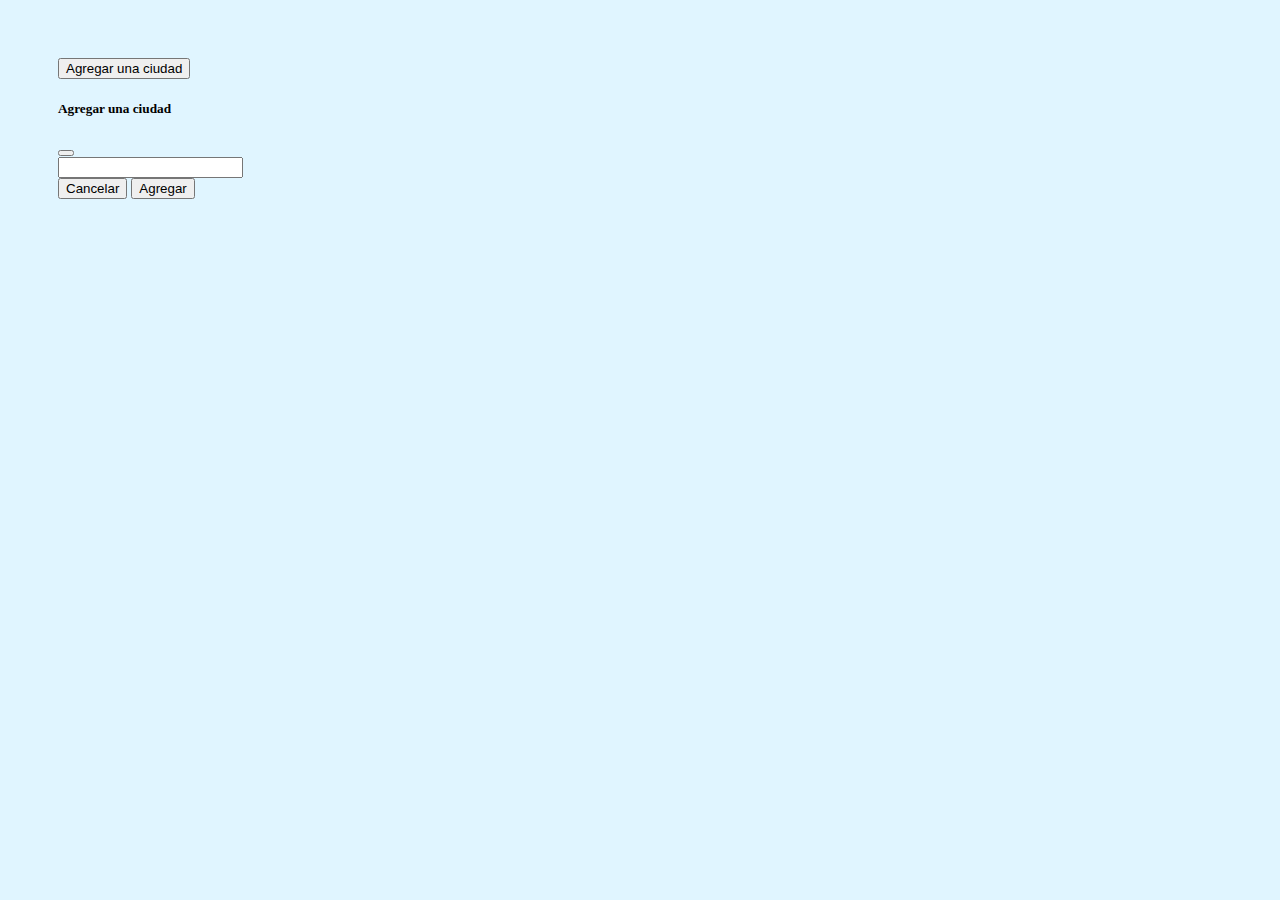
==== TPO/clima.html @ bcc53ed0 "first commit" ====
<!DOCTYPE html>
<html lang="en">

<head>
    <meta charset="UTF-8">
    <meta name="viewport" content="width=device-width, initial-scale=1.0">
    <title>Document</title>

    <link href="https://cdn.jsdelivr.net/npm/bootstrap@5.0.0-beta1/dist/css/bootstrap.min.css" rel="stylesheet"
        integrity="sha384-giJF6kkoqNQ00vy+HMDP7azOuL0xtbfIcaT9wjKHr8RbDVddVHyTfAAsrekwKmP1" crossorigin="anonymous">
    
        <link rel="stylesheet" href="https://cdnjs.cloudflare.com/ajax/libs/font-awesome/5.15.2/css/all.min.css"
        integrity="sha512-HK5fgLBL+xu6dm/Ii3z4xhlSUyZgTT9tuc/hSrtw6uzJOvgRr2a9jyxxT1ely+B+xFAmJKVSTbpM/CuL7qxO8w=="
        crossorigin="anonymous" />

    <link rel="stylesheet" href="css/clima.css">



</head>

<body>

    <div class="weather-container d-flex flex-column justify-content-center align-items-center">
        <button class="btn btn-outline-primary" data-bs-toggle="modal" data-bs-target="#addCityModal">Agregar una
            ciudad</button>

        <div class="weather-locations d-flex">

        </div>
    </div>



    <!-- Modal -->
    <div class="modal fade" id="addCityModal" tabindex="-1" aria-labelledby="addCityModalLabel" aria-hidden="true">
        <div class="modal-dialog">
            <div class="modal-content">
                <div class="modal-header">
                    <h5 class="modal-title" id="addCityModalLabel">Agregar una ciudad</h5>
                    <button type="button" class="btn-close" data-bs-dismiss="modal" aria-label="Close"></button>
                </div>
                <div class="modal-body">
                    <input id="cityName" type="text" class="form-control">
                </div>
                <div class="modal-footer">
                    <button type="button" class="btn btn-secondary" data-bs-dismiss="modal">Cancelar</button>
                    <button id="saveCity" type="button" class="btn btn-primary">Agregar</button>
                </div>
            </div>
        </div>
    </div>

    <script src="https://cdn.jsdelivr.net/npm/bootstrap@5.0.0-beta1/dist/js/bootstrap.min.js"
        integrity="sha384-pQQkAEnwaBkjpqZ8RU1fF1AKtTcHJwFl3pblpTlHXybJjHpMYo79HY3hIi4NKxyj"
        crossorigin="anonymous"></script>

    <script src="js/clima.js"></script>

</body>

</html>
---- TPO/css/clima.css ----
body {
    background: #e0f5ff;
    padding: 50px;
}
.city-el {
    position: relative;
    padding: 25px;
}
.city-el:hover .city-close {
    opacity: 1;
}
.city-close {
    position: absolute;
    color: red;
    top: 10px;
    right: 10px;
    opacity: 0;
    cursor: pointer;
}

.city-temp {
    font-size: 32px;
}

.city-name {
    font-size: 18px;
}
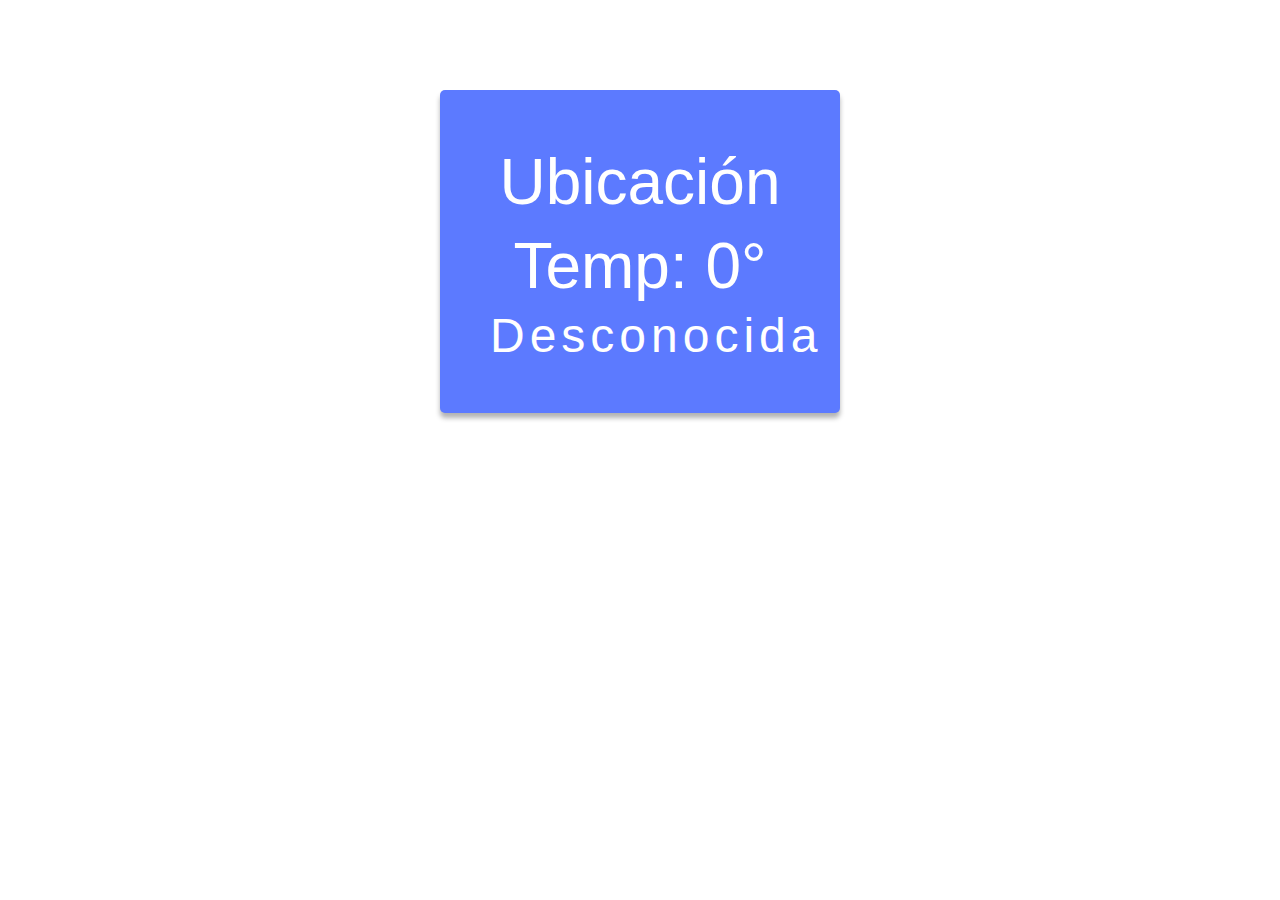
==== commit 4c3e5cb7: "first commit" ====
--- a/TPO/clima.html
+++ b/TPO/clima.html
@@ -4,58 +4,24 @@
 <head>
     <meta charset="UTF-8">
     <meta name="viewport" content="width=device-width, initial-scale=1.0">
-    <title>Document</title>
-
-    <link href="https://cdn.jsdelivr.net/npm/bootstrap@5.0.0-beta1/dist/css/bootstrap.min.css" rel="stylesheet"
-        integrity="sha384-giJF6kkoqNQ00vy+HMDP7azOuL0xtbfIcaT9wjKHr8RbDVddVHyTfAAsrekwKmP1" crossorigin="anonymous">
-    
-        <link rel="stylesheet" href="https://cdnjs.cloudflare.com/ajax/libs/font-awesome/5.15.2/css/all.min.css"
-        integrity="sha512-HK5fgLBL+xu6dm/Ii3z4xhlSUyZgTT9tuc/hSrtw6uzJOvgRr2a9jyxxT1ely+B+xFAmJKVSTbpM/CuL7qxO8w=="
-        crossorigin="anonymous" />
+    <title>Clima</title>
 
     <link rel="stylesheet" href="css/clima.css">
 
+    <script src="https://code.jquery.com/jquery-3.5.1.min.js"
+        integrity="sha256-9/aliU8dGd2tb6OSsuzixeV4y/faTqgFtohetphbbj0=" crossorigin="anonymous"></script>
 
+    <script src="js/clima.js"></script>
 
 </head>
 
 <body>
 
-    <div class="weather-container d-flex flex-column justify-content-center align-items-center">
-        <button class="btn btn-outline-primary" data-bs-toggle="modal" data-bs-target="#addCityModal">Agregar una
-            ciudad</button>
-
-        <div class="weather-locations d-flex">
-
-        </div>
+    <div class="widget">
+        <h1 id="name">Ubicación</h1>
+        <h1 id="temp-main">Temp: 0°</h1>
+        <h2 id="condition">desconocida</h2>
     </div>
-
-
-
-    <!-- Modal -->
-    <div class="modal fade" id="addCityModal" tabindex="-1" aria-labelledby="addCityModalLabel" aria-hidden="true">
-        <div class="modal-dialog">
-            <div class="modal-content">
-                <div class="modal-header">
-                    <h5 class="modal-title" id="addCityModalLabel">Agregar una ciudad</h5>
-                    <button type="button" class="btn-close" data-bs-dismiss="modal" aria-label="Close"></button>
-                </div>
-                <div class="modal-body">
-                    <input id="cityName" type="text" class="form-control">
-                </div>
-                <div class="modal-footer">
-                    <button type="button" class="btn btn-secondary" data-bs-dismiss="modal">Cancelar</button>
-                    <button id="saveCity" type="button" class="btn btn-primary">Agregar</button>
-                </div>
-            </div>
-        </div>
-    </div>
-
-    <script src="https://cdn.jsdelivr.net/npm/bootstrap@5.0.0-beta1/dist/js/bootstrap.min.js"
-        integrity="sha384-pQQkAEnwaBkjpqZ8RU1fF1AKtTcHJwFl3pblpTlHXybJjHpMYo79HY3hIi4NKxyj"
-        crossorigin="anonymous"></script>
-
-    <script src="js/clima.js"></script>
 
 </body>
 
--- a/TPO/css/clima.css
+++ b/TPO/css/clima.css
@@ -1,27 +1,31 @@
-body {
-    background: #e0f5ff;
-    padding: 50px;
-}
-.city-el {
-    position: relative;
-    padding: 25px;
-}
-.city-el:hover .city-close {
-    opacity: 1;
-}
-.city-close {
-    position: absolute;
-    color: red;
-    top: 10px;
-    right: 10px;
-    opacity: 0;
-    cursor: pointer;
+*{
+    font-family: Arial, Helvetica, sans-serif;
+    padding:0;
+    margin:0;
+    text-align: center;
 }
 
-.city-temp {
-    font-size: 32px;
+.widget{
+    background-color: #5C7AFF;
+    color:#fff;
+    width:300px;
+    margin: 10vh auto;
+    border-radius: 5px;
+    box-shadow: 0 5px 5px rgba(0,0,0,0.3);
+    padding:50px;
 }
 
-.city-name {
-    font-size: 18px;
+.widget h1{
+    font-size: 4em;
+    padding:5px;
+    /* margin-left:25px; */
+    font-weight: 300;
+    text-align: center;
+}
+
+.widget h2{
+    font-size: 3em;
+    font-weight: 300;
+    letter-spacing: 5px;
+    text-transform: capitalize;
 }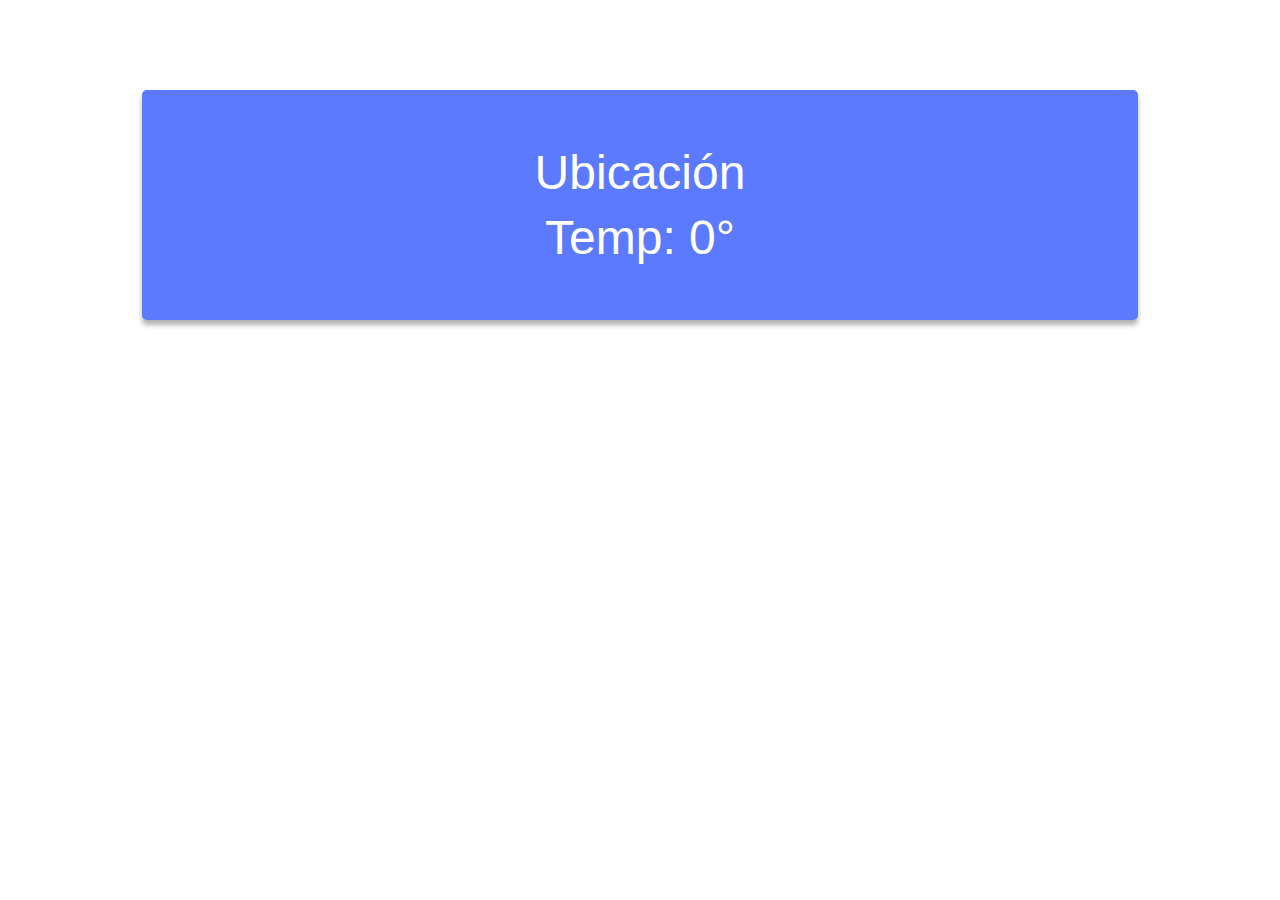
==== commit 9ddba064: "first commit" ====
--- a/TPO/clima.html
+++ b/TPO/clima.html
@@ -20,7 +20,7 @@
     <div class="widget">
         <h1 id="name">Ubicación</h1>
         <h1 id="temp-main">Temp: 0°</h1>
-        <h2 id="condition">desconocida</h2>
+        <h2 id="condition"></h2>
     </div>
 
 </body>
--- a/TPO/css/clima.css
+++ b/TPO/css/clima.css
@@ -6,9 +6,10 @@
 }
 
 .widget{
+    display: block;
     background-color: #5C7AFF;
     color:#fff;
-    width:300px;
+    width: 70%;
     margin: 10vh auto;
     border-radius: 5px;
     box-shadow: 0 5px 5px rgba(0,0,0,0.3);
@@ -16,7 +17,7 @@
 }
 
 .widget h1{
-    font-size: 4em;
+    font-size: 3em;
     padding:5px;
     /* margin-left:25px; */
     font-weight: 300;
@@ -24,7 +25,7 @@
 }
 
 .widget h2{
-    font-size: 3em;
+    font-size: 2.5em;
     font-weight: 300;
     letter-spacing: 5px;
     text-transform: capitalize;
